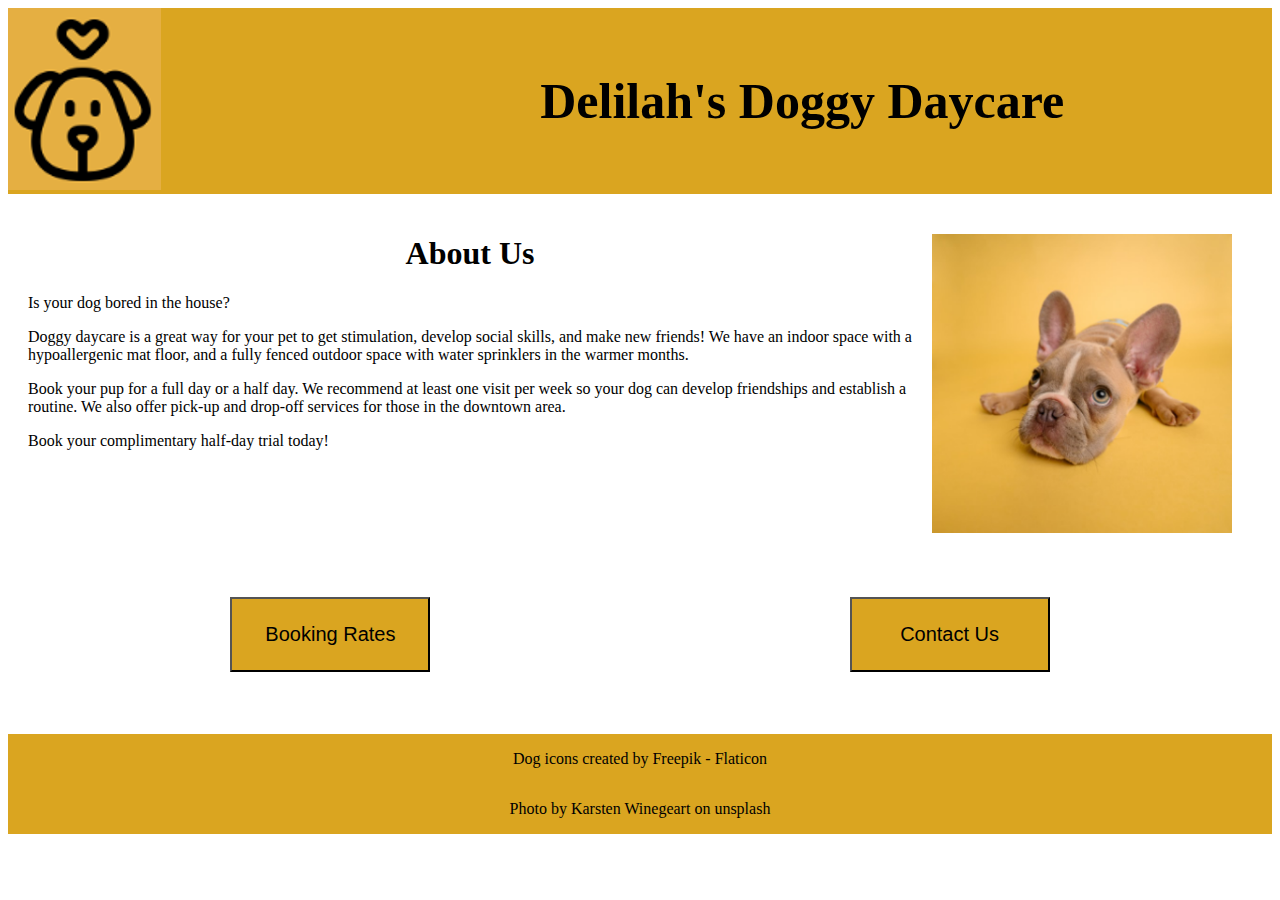
==== index.html @ 141250f8 "first commit" ====
<!DOCTYPE html>
<html lang="en">
  <head>
    <meta charset="UTF-8" />
    <meta name="viewport" content="width=device-width, initial-scale=1.0" />
    <link rel="stylesheet" href="./styles /styles.css" />
    <script src="./scripts/styles.js" defer></script>
    <title>Delilah's Doggy Daycare</title>
  </head>
  <body>
    <special-header></special-header>
    <main>
      <div class="main-about">
        <article>
          <h1>About Us</h1>
          <p>Is your dog bored in the house?</p>
          <p>
            Doggy daycare is a great way for your pet to get stimulation,
            develop social skills, and make new friends! We have an indoor space
            with a hypoallergenic mat floor, and a fully fenced outdoor space
            with water sprinklers in the warmer months.
          </p>
          <p>
            Book your pup for a full day or a half day. We recommend at least
            one visit per week so your dog can develop friendships and establish
            a routine. We also offer pick-up and drop-off services for those in
            the downtown area.
          </p>
          <p>Book your complimentary half-day trial today!</p>
        </article>

        <aside>
          <img src="./images/dog.png" alt="dog image" />
        </aside>
      </div>
      <section>
        <a href="./pages/booking.html"><button id="booking-rates">Booking Rates</button></a>
        <a href="./pages/contact.html"><button>Contact Us</button></a>
      </section>
    </main>
    <special-footer></special-footer>
  </body>
</html>
---- styles /styles.css ----
main {
    height: 500px;
}
header, footer {
    display: flex;
    background: GoldenRod;
}
header h1{
    align-self: center;
    font-size: 50px;
    padding-left: 30%;
}

h1, h3{
    text-align: center;
}
.main-about {
    display: flex;
    margin: 20px;
}
section {
    display: flex;
    flex-direction: row;
    align-content: space-around;
    justify-content: center;
    gap: 30%;
}
button{
    background: GoldenRod;
    width: 200px;
    height: 75px;
    font-size: 20px;
    cursor: pointer;
    align-self: center;
    margin: 20px;
}
button:hover{
    background: rgb(29, 95, 188);
    color: white;
    text-decoration: underline;
}
aside {
    align-self: center;
}
aside img {
    width: 300px;
    margin: 20px;
}
footer{
    flex-direction: column;
    align-items: center;
    margin: 20px 0;
}
.booking {
    display: flex;
    flex-direction: column;
    align-content: space-around;
    text-align: center;
}
.form, .days {
    display: flex;
    flex-direction: row;
    justify-content: center;
    gap: 30px;
}

.days h3, #full, #half {
    padding: 5px 20px;
    border:black solid 2px;
    cursor: pointer;
}
#full {
    background: GoldenRod;
}
.label, .input{
    display: flex;
    flex-direction: column;
    width: 400px;
    gap: 20px;
}
.label{
    text-align: right;
}
.input{
    text-align: left;
}
.form-button {
    width: 400px;
    height: 50px;
    margin: 0px;
}
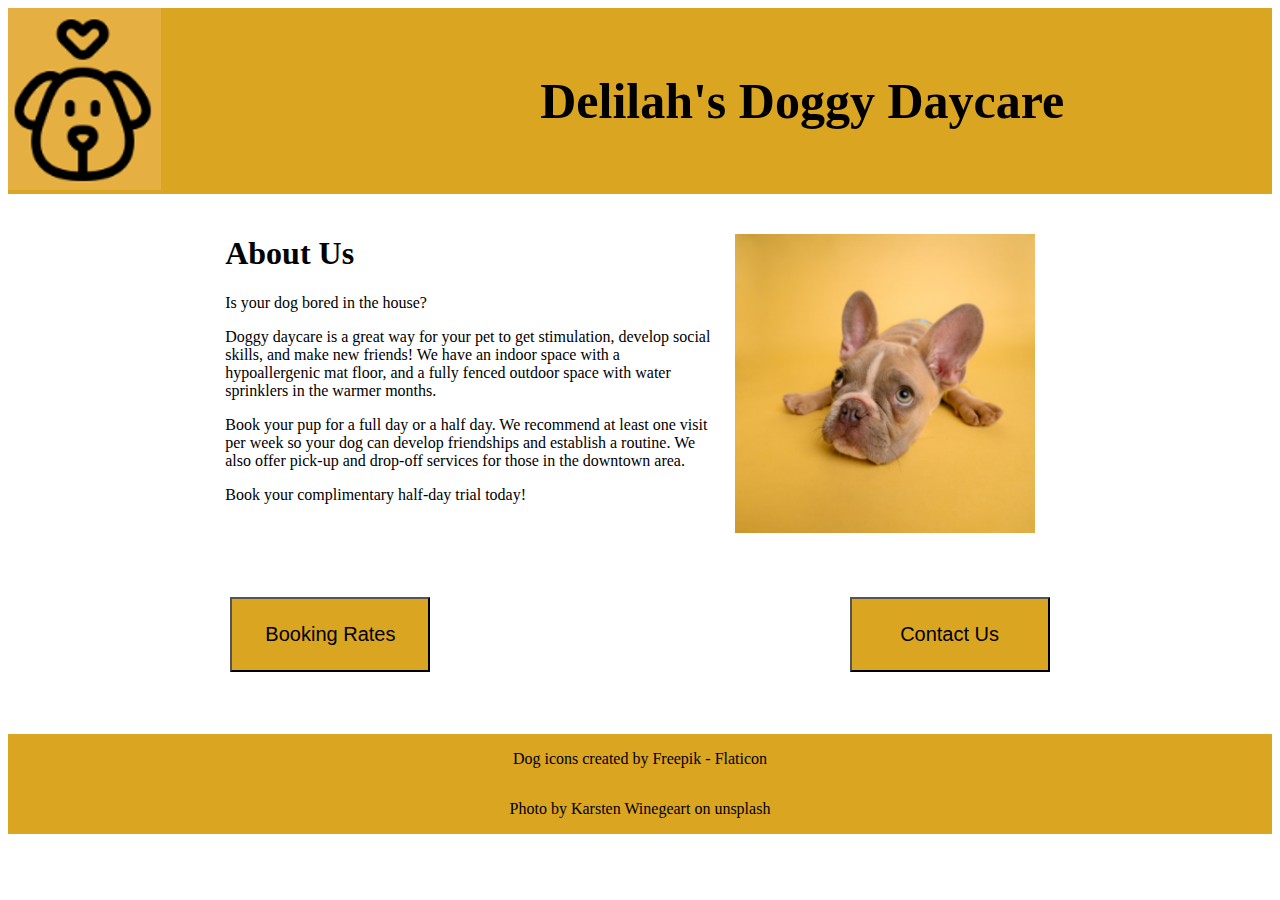
==== commit ec3b0c03: "cleanup" ====
--- a/index.html
+++ b/index.html
@@ -3,16 +3,21 @@
   <head>
     <meta charset="UTF-8" />
     <meta name="viewport" content="width=device-width, initial-scale=1.0" />
-    <link rel="stylesheet" href="./styles /styles.css" />
-    <script src="./scripts/styles.js" defer></script>
+    <link rel="stylesheet" href="./styles/styles.css" />
+    <script src="./scripts/script.js" defer></script>
     <title>Delilah's Doggy Daycare</title>
   </head>
   <body>
-    <special-header></special-header>
+    <header>
+      <nav>
+          <a href="index.html"><img src="./images/logo.png" alt="Delilah's Doggy Daycare logo" /></a>
+      </nav>
+  <h1>Delilah's Doggy Daycare</h1>
+  </header>
     <main>
       <div class="main-about">
         <article>
-          <h1>About Us</h1>
+          <h1 id="about">About Us</h1>
           <p>Is your dog bored in the house?</p>
           <p>
             Doggy daycare is a great way for your pet to get stimulation,
--- a/styles/styles.css
+++ b/styles/styles.css
@@ -0,0 +1,98 @@
+main {
+    height: 500px;
+}
+header, footer {
+    display: flex;
+    background: GoldenRod;
+}
+header h1{
+    align-self: center;
+    font-size: 50px;
+    padding-left: 30%;
+}
+#about{
+    text-align: left;
+}
+h1, h3{
+    text-align: center;
+}
+.main-about {
+    display: flex;
+    margin: 20px;
+    justify-content: center;
+}
+article {
+    width: 40%;
+}
+section {
+    display: flex;
+    flex-direction: row;
+    align-content: space-around;
+    justify-content: center;
+    gap: 30%;
+}
+button{
+    background: GoldenRod;
+    width: 200px;
+    height: 75px;
+    font-size: 20px;
+    cursor: pointer;
+    align-self: center;
+    margin: 20px;
+}
+button:hover{
+    background: rgb(29, 95, 188);
+    color: white;
+    text-decoration: underline;
+}
+aside {
+    align-self: center;
+}
+aside img {
+    width: 300px;
+    margin: 20px;
+}
+footer{
+    flex-direction: column;
+    align-items: center;
+    margin: 20px 0;
+}
+.booking {
+    display: flex;
+    flex-direction: column;
+    align-content: space-around;
+    text-align: center;
+}
+.form, .days {
+    display: flex;
+    flex-direction: row;
+    justify-content: center;
+    gap: 30px;
+}
+
+.days h3, #full, #half {
+    padding: 5px 20px;
+    border:black solid 2px;
+    cursor: pointer;
+}
+#full {
+    background: GoldenRod;
+}
+.label, .input{
+    display: flex;
+    flex-direction: column;
+    gap: 20px;
+}
+.label{
+    width: 100px;
+    text-align: right;
+}
+.input{
+    width: 400px;
+    text-align: left;
+}
+.form-button {
+    width: 400px;
+    height: 50px;
+    margin: 0px;
+}